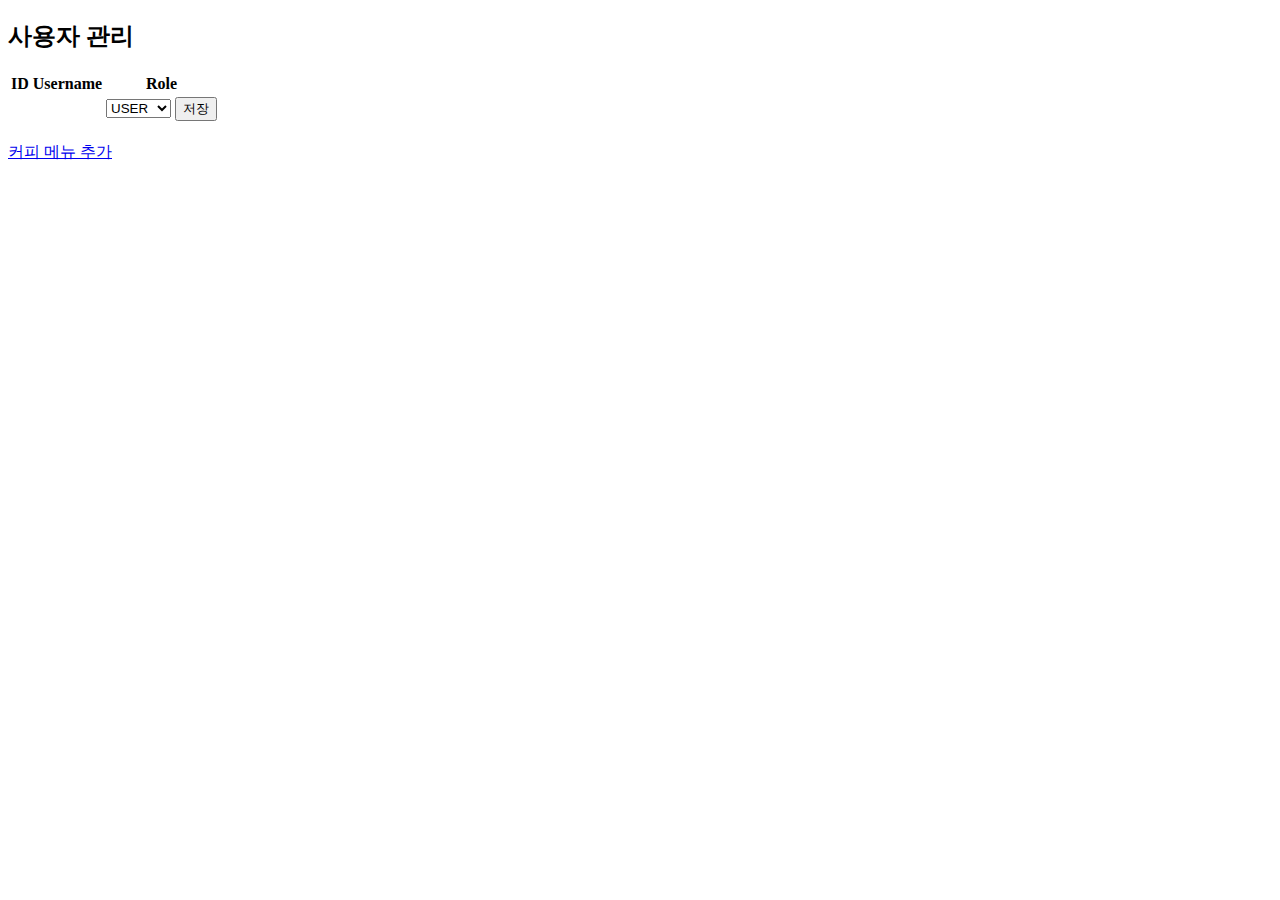
==== src/main/resources/templates/admin/index.html @ 000bf534 "feat: implement user role update" ====
<!DOCTYPE html>
<html xmlns:th="http://www.thymeleaf.org" lang="ko">
<head>
  <meta charset="UTF-8">
  <link rel="stylesheet" href="css/styles.css" />
  <title>Pre Voyage - Admin</title>
</head>

<body>

<div th:replace="~{fragments/navbar :: navbar}"></div>

<h2>사용자 관리</h2>

<table>
  <thead>
  <tr>
    <th>ID</th>
    <th>Username</th>
    <th>Role</th>
  </tr>
  </thead>
  <tbody>
  <tr th:each="user : ${users}">
    <td th:text="${user.id}"></td>
    <td th:text="${user.username}"></td>

    <td>
      <form th:action="@{/users/{id}/role(id=${user.id})}" method="post">
        <input type="hidden" name="_method" value="patch">
        <label>
          <select name="role">
            <option value="USER" th:selected="${user.role.name == 'USER'}">USER</option>
            <option value="ADMIN" th:selected="${user.role.name == 'ADMIN'}">ADMIN</option>
          </select>
        </label>
        <button type="submit">저장</button>
      </form>
    </td>
  </tr>
  </tbody>
</table>

<br>

<a href="#">커피 메뉴 추가</a>

</body>
</html>
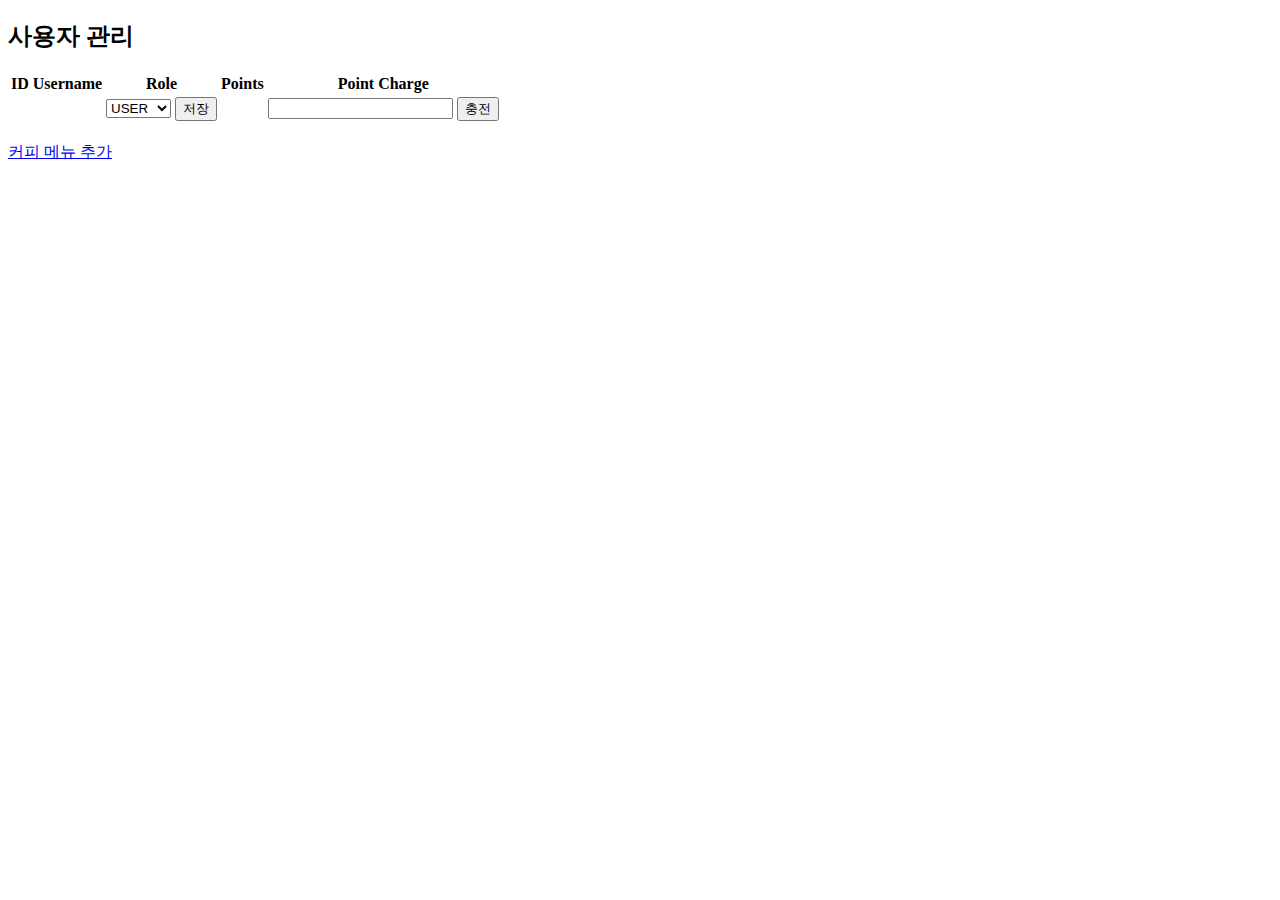
==== commit bfbffafa: "feat: implement point charge" ====
--- a/src/main/resources/templates/admin/index.html
+++ b/src/main/resources/templates/admin/index.html
@@ -18,6 +18,8 @@
     <th>ID</th>
     <th>Username</th>
     <th>Role</th>
+    <th>Points</th>
+    <th>Point Charge</th>
   </tr>
   </thead>
   <tbody>
@@ -37,6 +39,15 @@
         <button type="submit">저장</button>
       </form>
     </td>
+    <td th:text="${user.points}"></td>
+    <td>
+      <form th:action="@{/users/{id}/points(id=${user.id})}" method="post">
+        <label>
+          <input type="number" name="points" min="1" required>
+        </label>
+        <button type="submit">충전</button>
+      </form>
+    </td>
   </tr>
   </tbody>
 </table>
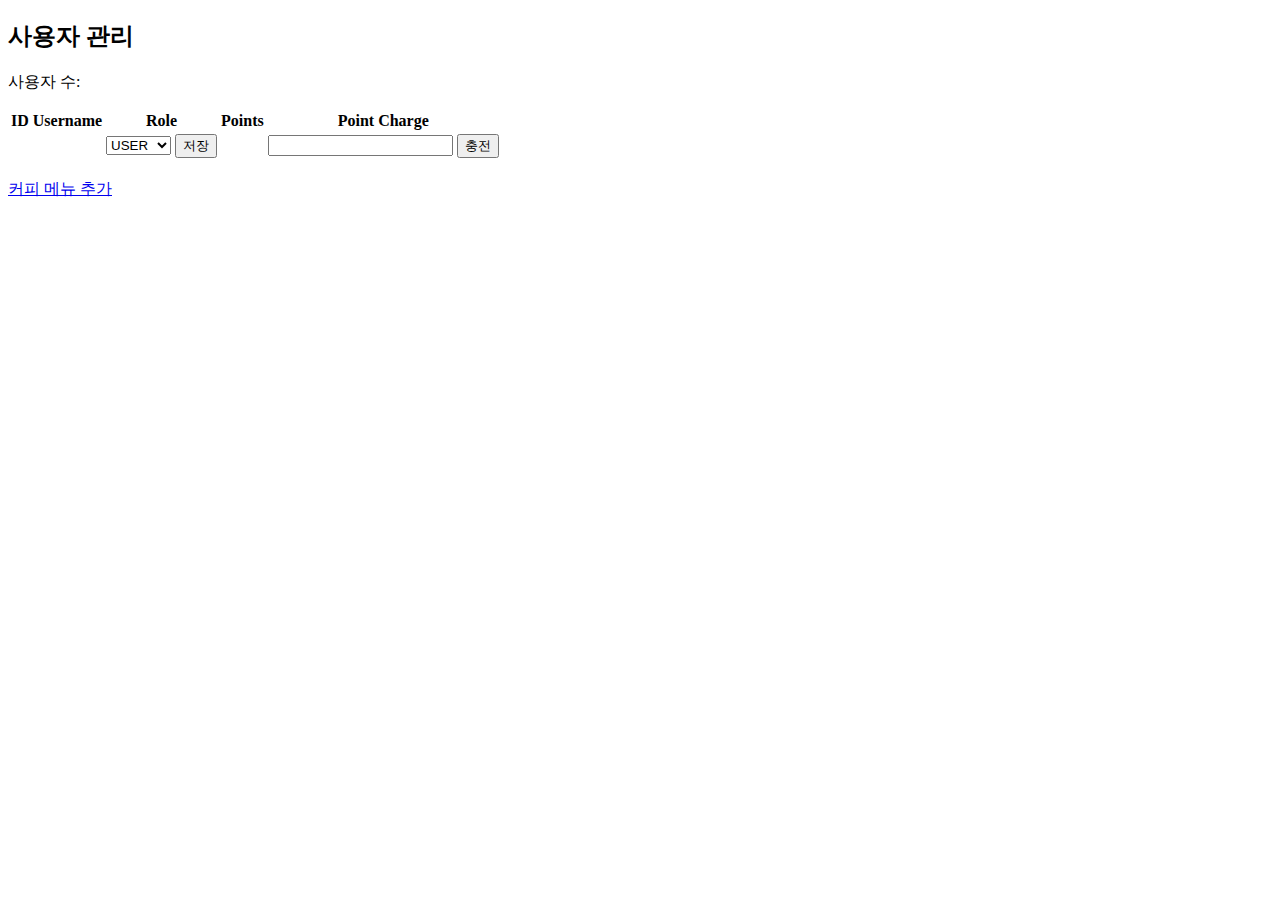
==== commit 91fe0bb3: "chore: branch api version of user list feature" ====
--- a/src/main/resources/templates/admin/index.html
+++ b/src/main/resources/templates/admin/index.html
@@ -12,6 +12,8 @@
 
 <h2>사용자 관리</h2>
 
+<p>사용자 수: <span th:text="${users.totalCounts}"></span></p>
+
 <table>
   <thead>
   <tr>
@@ -23,12 +25,12 @@
   </tr>
   </thead>
   <tbody>
-  <tr th:each="user : ${users}">
-    <td th:text="${user.id}"></td>
+  <tr th:each="user : ${users.users}">
+    <td th:text="${user.userId}"></td>
     <td th:text="${user.username}"></td>
 
     <td>
-      <form th:action="@{/users/{id}/role(id=${user.id})}" method="post">
+      <form th:action="@{/users/{id}/role(id=${user.userId})}" method="post">
         <input type="hidden" name="_method" value="patch">
         <label>
           <select name="role">
@@ -41,7 +43,7 @@
     </td>
     <td th:text="${user.points}"></td>
     <td>
-      <form th:action="@{/users/{id}/points(id=${user.id})}" method="post">
+      <form th:action="@{/users/{id}/points(id=${user.userId})}" method="post">
         <label>
           <input type="number" name="points" min="1" required>
         </label>
@@ -54,7 +56,7 @@
 
 <br>
 
-<a href="#">커피 메뉴 추가</a>
+<a href="/admin/coffee/new">커피 메뉴 추가</a>
 
 </body>
 </html>
